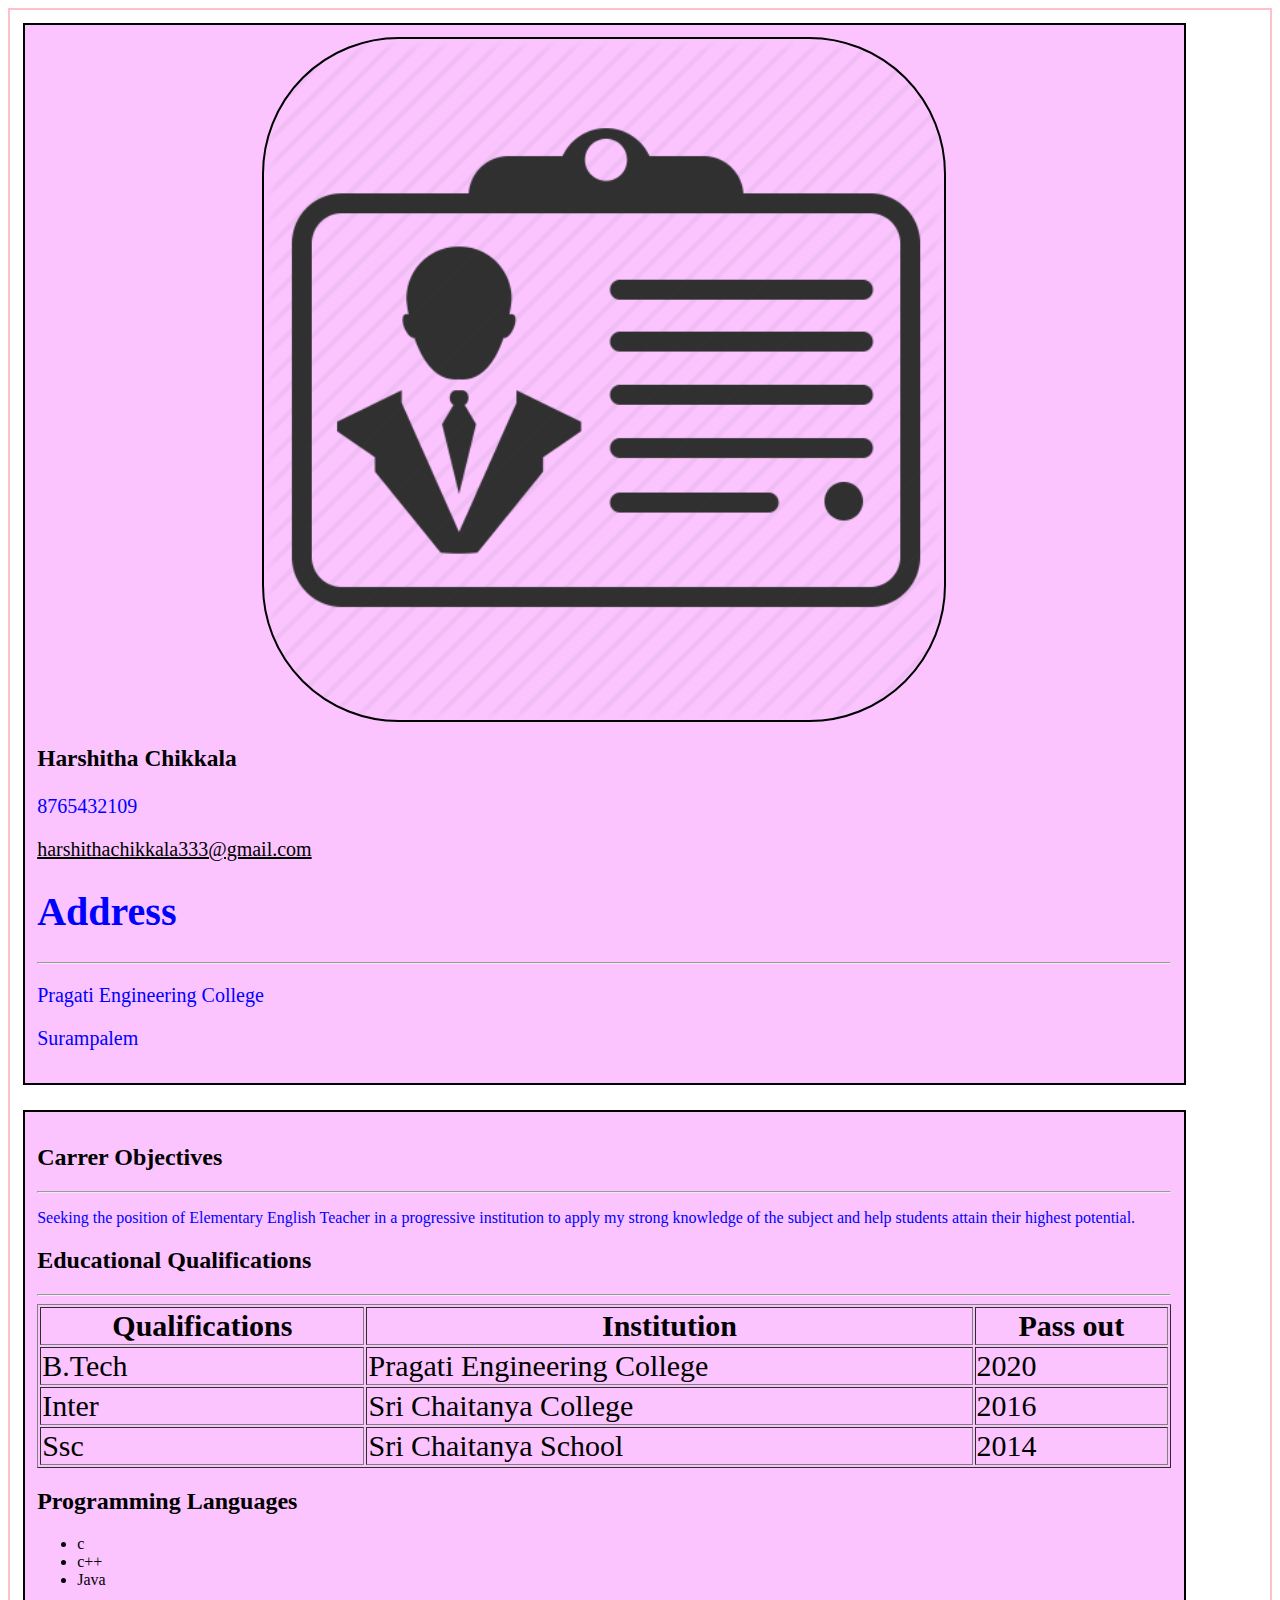
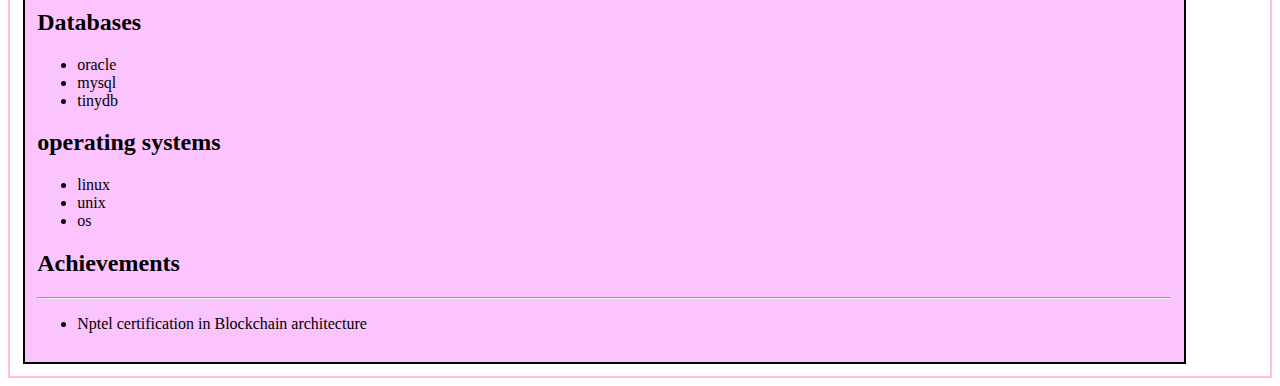
==== static.html @ 83c14625 "adding files" ====
<!DOCTYPE html>
<html lang="en" dir="ltr">
  <head>
    <meta charset="utf-8">
    <title>Resume</title>
    <link rel="stylesheet" href="static.css">
    <meta name="viewport" content="width=device-width, initial-scale=1.0">
  </head>
  <body>
    <div class="parent">
     <div class="leftchild">
         <img src="resume.jpg" alt="pwa phase1">
        <h3>Harshitha Chikkala</h3>
         <p>8765432109</p>
         <a href="mailto:harshithachikkala333@gmail.com">harshithachikkala333@gmail.com</a>
        <h1>Address</h1>
        <hr>
        <p>Pragati Engineering College</p>
        <p>Surampalem</p>
     </div>
     <div class="rightchild">
       <h2>Carrer Objectives</h2>
       <hr>
       <p>Seeking the position of Elementary English Teacher in a progressive institution to apply my strong knowledge of the subject and help students attain their highest potential.</p>
       <h2>Educational Qualifications</h2>
       <hr>
       <div class="table1">
       <table border="1">
          <th>Qualifications</th>
          <th>Institution</th>
          <th>Pass out</th>
          <tr>
            <td>B.Tech</td>
            <td>Pragati Engineering College</td>
            <td>2020</td>
          </tr>
           <tr>
             <td>Inter</td>
             <td>Sri Chaitanya College</td>
             <td>2016</td>
            </tr>
            <tr>
              <td>Ssc</td>
              <td>Sri Chaitanya School</td>
              <td>2014</td>
       </table>
     </div>
       <h2>Programming Languages</h2>
        <ul>
           <li>c</li>
           <li>c++</li>
           <li>Java</li>
        </ul>
        <h2>Databases</h2>
        <ul>
           <li>oracle</li>
           <li>mysql</li>
           <li>tinydb</li>
        </ul>
        <h2>operating systems</h2>
        <ul>
          <li>linux</li>
          <li>unix</li>
          <li>os</li>
        </ul>
       <h2>Achievements</h2>
       <hr>
       <ul>
         <li>Nptel certification in Blockchain architecture</li>
       </ul>
     </div>
   </div>
  </body>
</html>
---- static.css ----
.parent{
  border:2px solid pink;
  display: flex;
  flex-direction: row;

}
.leftchild{
  border: 2px solid black;
  margin: 1%;
  padding: 1%;
  width: 90%;
  font-size: 25px;
}
a{
  color: black;
}
h1,p{
  color: blue;
}
.leftchild img{
  width: 30%;
  display: block;
  margin: auto;
  margin-right: auto;
  border-radius: 50%;
  border: 2px solid black;
}
.rightchild{
  border: 2px solid red;
  width: 45%;
  padding: 1%;
  margin: 1%;
  font_size: 20px;
}
@media only screen and (min-width:320px) and (max-width:480px) {

}
.parent{
  border:2px solid pink;
  display: flex;
  flex-direction: column;
}
table{
  width: 90%;
  font-size: 30PX;
}
.table{
  overflow-x: auto;
}
a{
  word-wrap: break-word;
}
.leftchild{
  border: 2px solid black;
  margin: 1%;
  padding: 1%;
  width: 90%;
  font-size: 25px;
  background-color: #FBC4FF;
}
a{
  color: black;
}
h1,p{
  color: blue;
}
.leftchild img{
  width: 50%;
  display: block;
  margin_left: auto;
  margin-right: auto;
  border-radius: 50%;
  border: 2px solid black;
}
.rightchild{
  border: 2px solid red;
  width: 90%;
  padding: 1%;
  margin: 1%;
  font_size: 20px;
  background-color: #FBC4FF;
}
@media only screen and (min-width:481px)and (max-width:769px) {

  }
  .parent{
    border:2px solid pink;
    display: flex;
    flex-direction: column;
}
  a{
    word-wrap: break-word;
  }
  .leftchild{
    border: 2px solid black;
    margin: 1%;
    padding: 1%;
    width: 90%;
    font-size: 20px;
    background-color: #FBC4FF;
  }
  a{
    color: black;
  }
  h1,p{
    color: blue;
  }
  .leftchild img{
    width: 60%;
    display: block;
    margin_left: auto;
    margin-right: auto;
    border-radius: 20%;
    border: 2px solid black;
  }
  .rightchild{
    border: 2px solid black;
    width: 90%;
    padding: 1%;
    margin: 1%;
    font_size: 20px;
    background-color: #FBC4FF;
  }
  table{
    width:100%;
  }
}
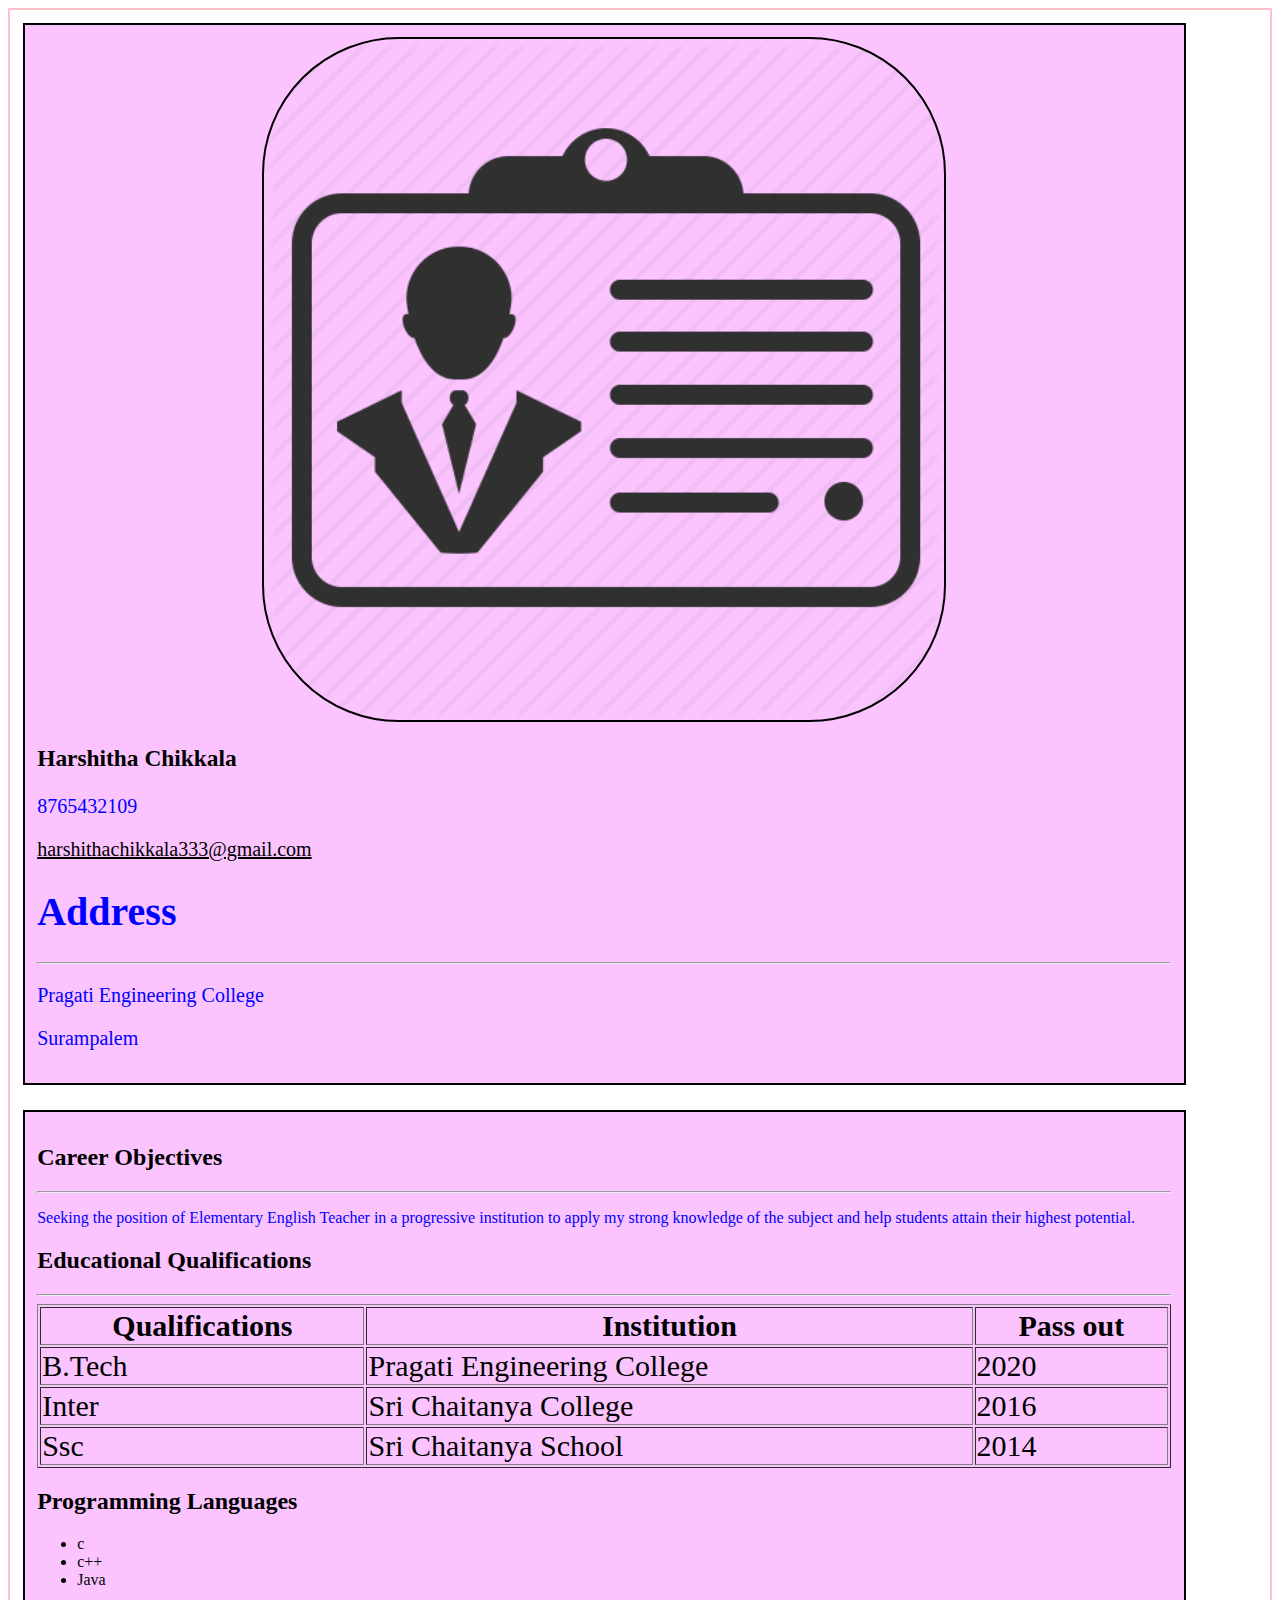
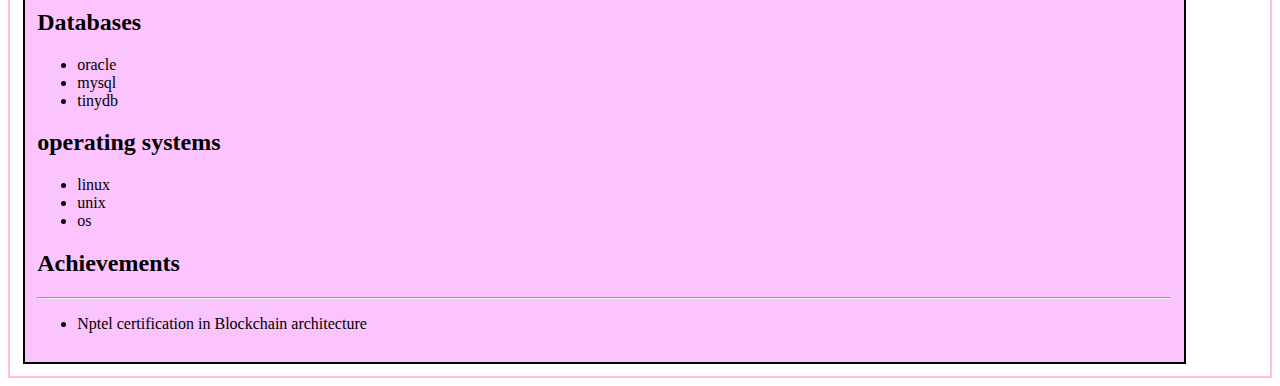
==== commit 0618ffc3: "adding files" ====
--- a/static.html
+++ b/static.html
@@ -19,7 +19,7 @@
         <p>Surampalem</p>
      </div>
      <div class="rightchild">
-       <h2>Carrer Objectives</h2>
+       <h2>Career Objectives</h2>
        <hr>
        <p>Seeking the position of Elementary English Teacher in a progressive institution to apply my strong knowledge of the subject and help students attain their highest potential.</p>
        <h2>Educational Qualifications</h2>
